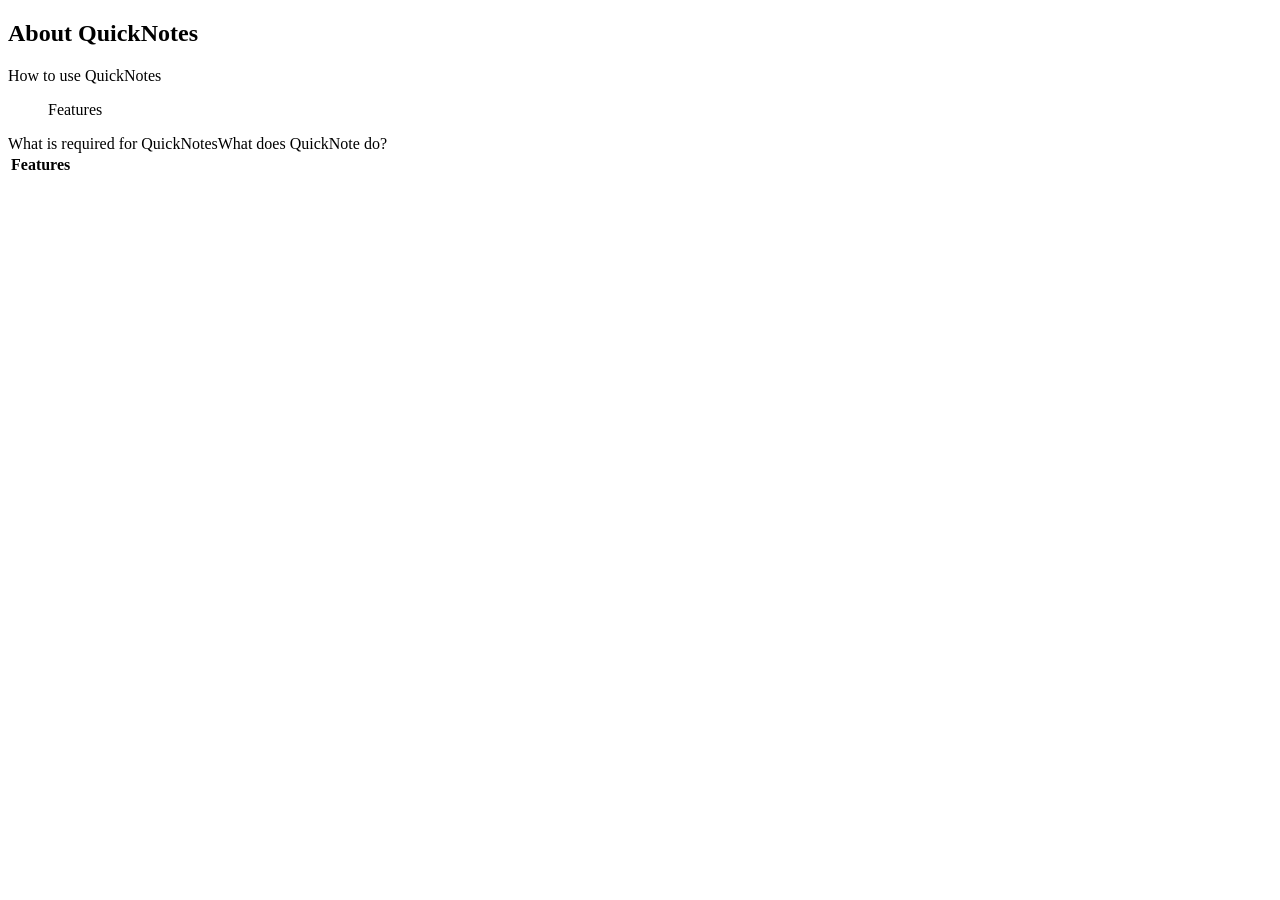
==== About.html @ 39b2788d "Add files via upload" ====
<!DOCTYPE html>
<html lang="en">
<head>
    <meta charset="UTF-8">
    <meta name="viewport" content="width=device-width, initial-scale=1.0">
    <title>Document</title>
</head>
<body>
    <h2 nav="About.html">About QuickNotes</h2>
<p> <section>How to use QuickNotes</section>
    <ul> Features</ul>
</p>
<table>
    <th> Features</th>
   <td><tr>What is required for QuickNotes</tr></td> 
   <td><tr>What does QuickNote do?</tr></td> 
</table>
</body>
</html>
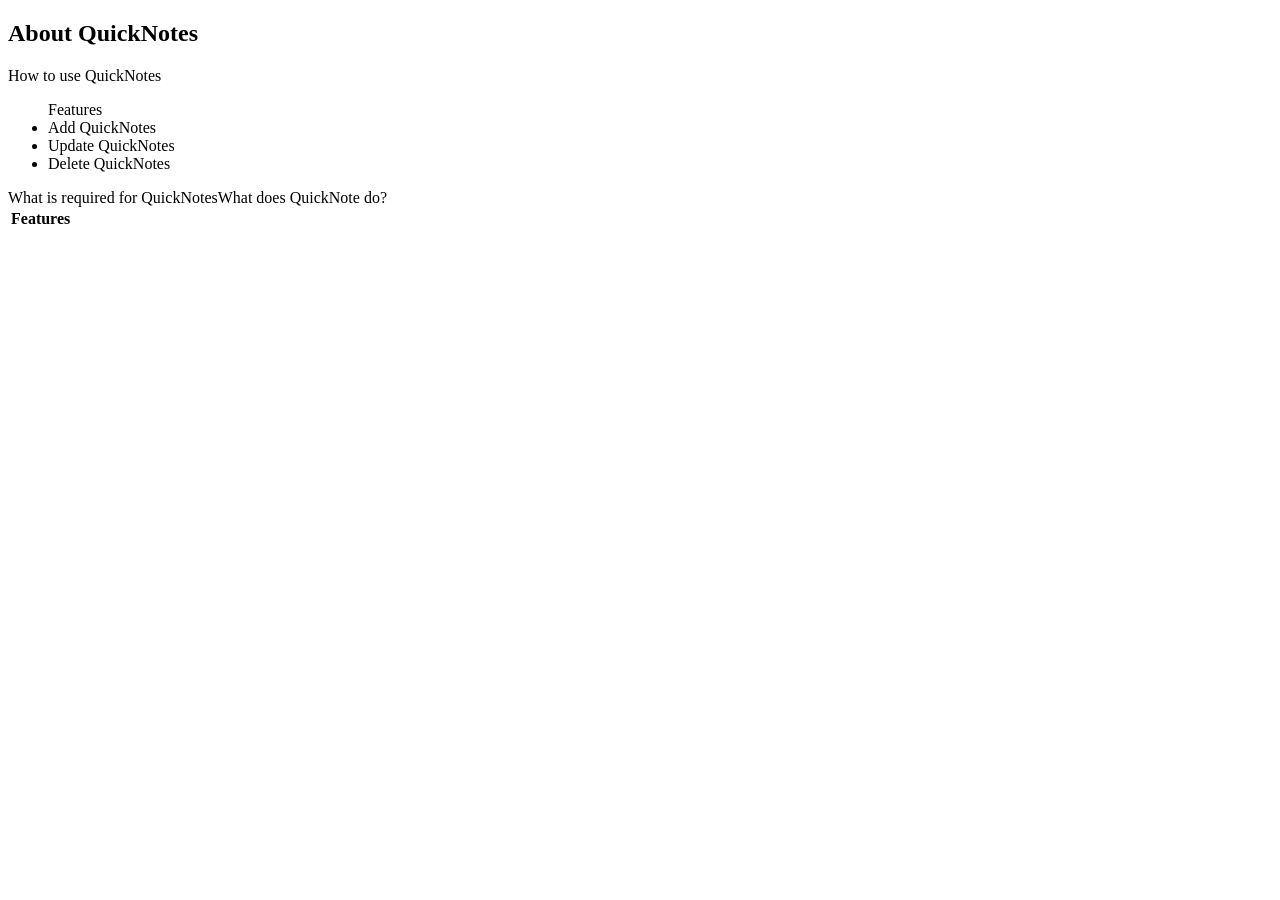
==== commit 5c6d2cc8: "Update About.html" ====
--- a/About.html
+++ b/About.html
@@ -8,7 +8,11 @@
 <body>
     <h2 nav="About.html">About QuickNotes</h2>
 <p> <section>How to use QuickNotes</section>
-    <ul> Features</ul>
+    <ul> Features
+    <li>Add QuickNotes</li>
+    <li>Update QuickNotes</li>
+    <li>Delete QuickNotes</li>
+    </ul>
 </p>
 <table>
     <th> Features</th>
@@ -16,4 +20,4 @@
    <td><tr>What does QuickNote do?</tr></td> 
 </table>
 </body>
-</html>+</html>
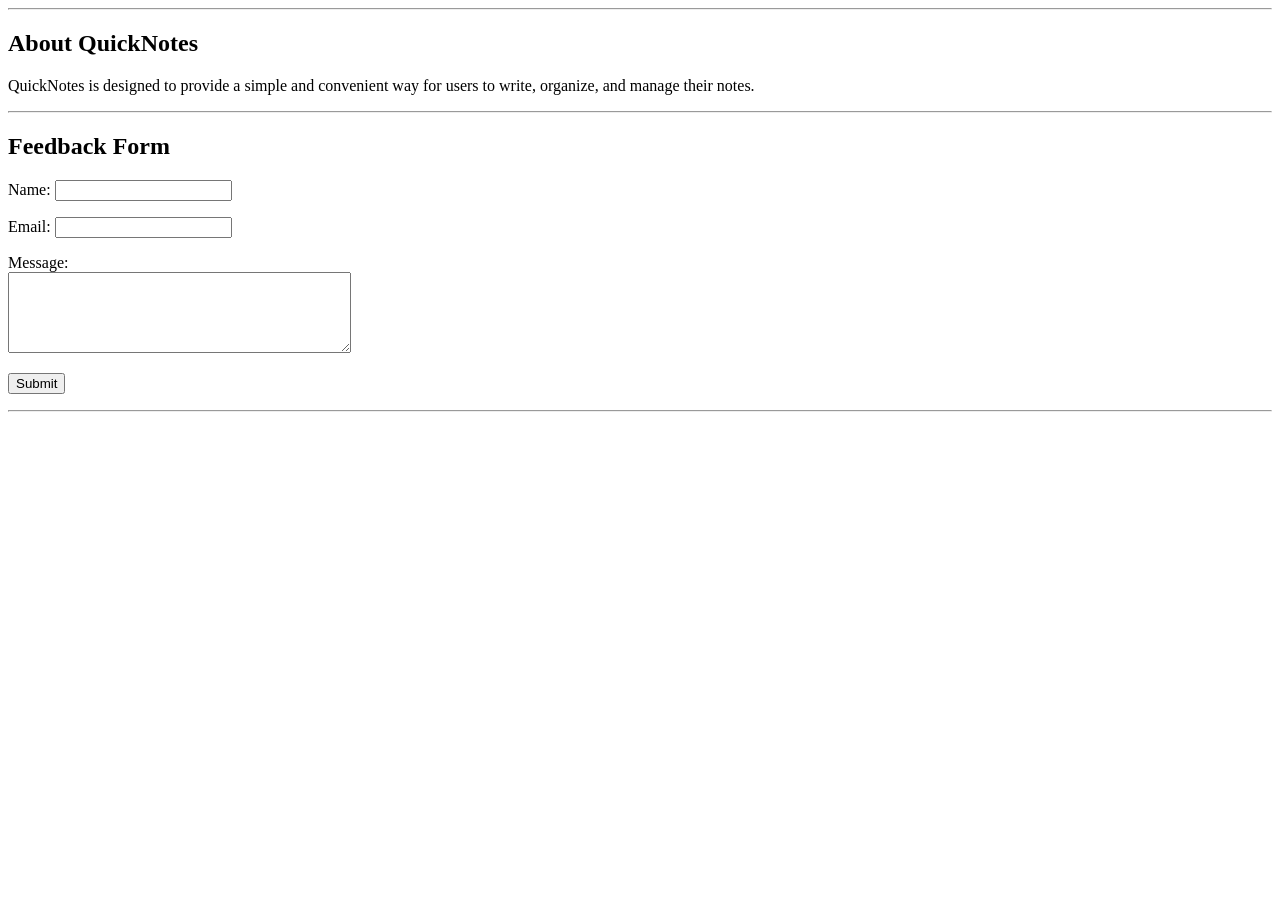
==== commit 50c30d39: "Enhance About page with new sections and form Added an About section and a feedback form to the Abou" ====
--- a/About.html
+++ b/About.html
@@ -5,19 +5,39 @@
     <meta name="viewport" content="width=device-width, initial-scale=1.0">
     <title>Document</title>
 </head>
-<body>
-    <h2 nav="About.html">About QuickNotes</h2>
-<p> <section>How to use QuickNotes</section>
-    <ul> Features
-    <li>Add QuickNotes</li>
-    <li>Update QuickNotes</li>
-    <li>Delete QuickNotes</li>
-    </ul>
-</p>
-<table>
-    <th> Features</th>
-   <td><tr>What is required for QuickNotes</tr></td> 
-   <td><tr>What does QuickNote do?</tr></td> 
-</table>
+    <body>
+  <hr>
+    <!-- About Section -->
+    <section id="about">
+        <h2>About QuickNotes</h2>
+        <p>
+            QuickNotes is designed to provide a simple and convenient way
+            for users to write, organize, and manage their notes.
+        </p>
+    </section>
+    <hr>
+    <!-- Feedback Form -->
+    <section id="feedback">
+        <h2>Feedback Form</h2>
+        <form action="#" method="post">
+            <p>
+                <label for="name">Name:</label>
+                <input type="text" id="name" name="name" required>
+            </p>
+            <p>
+                <label for="email">Email:</label>
+                <input type="email" id="email" name="email" required>
+            </p>
+            <p>
+                <label for="message">Message:</label>
+                <br>
+                <textarea id="message" name="message" rows="5" cols="40" required></textarea>
+            </p>
+            <p>
+                <button type="submit">Submit</button>
+            </p>
+        </form>
+    </section>
+    <hr>
 </body>
 </html>
